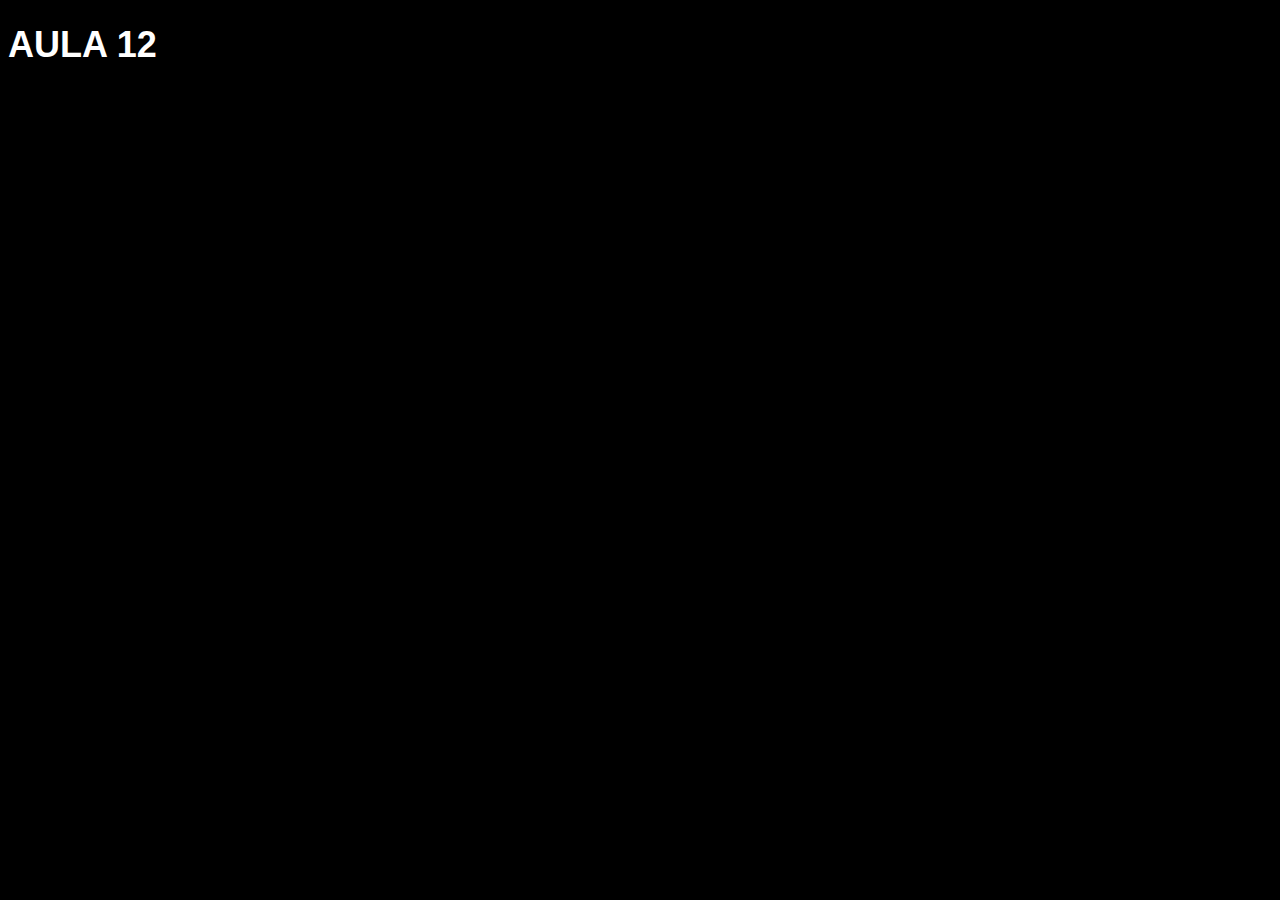
==== CONDCOES 11/12/12/12.html @ 56a68bd9 "update" ====
<!DOCTYPE html>
<html lang="en">
<head>
    <meta charset="UTF-8">
    <meta name="viewport" content="width=device-width, initial-scale=1.0">
    <title>Document</title>
    <link rel="stylesheet" href="12.css">
    <script src="12.js"></script>
</head>
<body>
    <h1><strong>AULA 12</strong></h1>
    
</body>
</html>
---- CONDCOES 11/12/12/12.css ----
body {
    color: white;
    background-color: black;
    font: normal 18px Arial;;
}
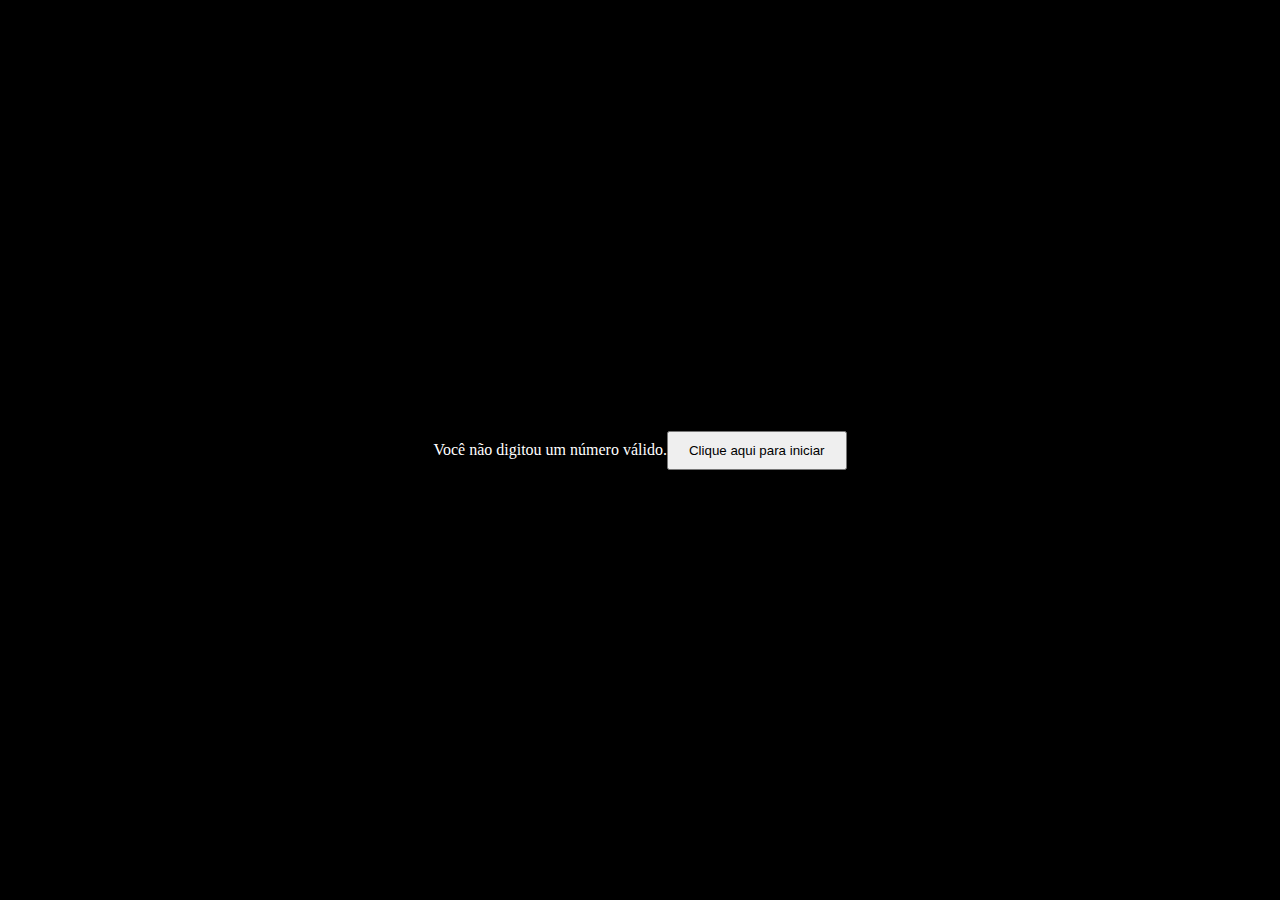
==== commit 755b2889: "update" ====
--- a/CONDCOES 11/12/12/12.html
+++ b/CONDCOES 11/12/12/12.html
@@ -1,14 +1,14 @@
 <!DOCTYPE html>
-<html lang="en">
+<html>
 <head>
-    <meta charset="UTF-8">
-    <meta name="viewport" content="width=device-width, initial-scale=1.0">
-    <title>Document</title>
-    <link rel="stylesheet" href="12.css">
-    <script src="12.js"></script>
+  <title>Caixa de Diálogo</title>
+  <link rel="stylesheet" href="12.css">
+  <script src="cond mult.js"></script>
+  
 </head>
 <body>
-    <h1><strong>AULA 12</strong></h1>
-    
-</body>
-</html>+    <div class="button-container">
+      <button onclick="exibirResposta()">Clique aqui para iniciar</button>
+    </div>
+  </body>
+  --- a/CONDCOES 11/12/12/12.css
+++ b/CONDCOES 11/12/12/12.css
@@ -1,5 +1,20 @@
 body {
+    display: flex;
+    justify-content: center;
+    align-items: center;
+    height: 100vh;
+    margin: 0;
     color: white;
     background-color: black;
-    font: normal 18px Arial;;
+  }
+
+
+
+
+.button-container {
+  text-align: center;
+}
+
+button {
+  padding: 10px 20px;
 }